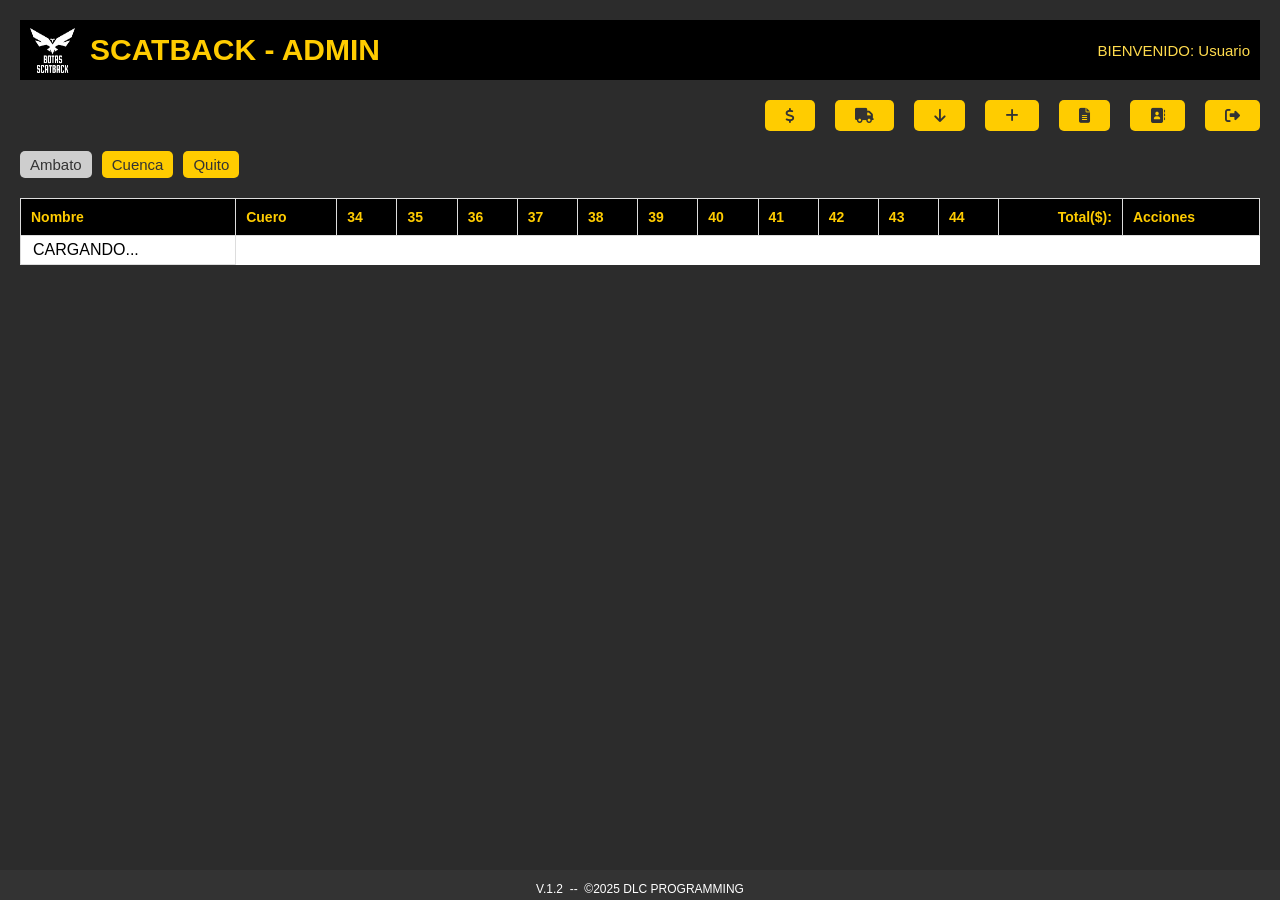
==== html/admin.html @ 35c05508 "Primer despliegue" ====
<!DOCTYPE html>
<html lang="es">
<head>
    <meta charset="UTF-8">
    <meta name="viewport" content="width=device-width, initial-scale=1.0">
    <title>Scatback</title>
    <link rel="icon" href="/img/fabrica/etiqueta.png" />
    <!--Estilos-->
    <link rel="stylesheet" href="../css/admin.css">
    <link rel="stylesheet" href="https://cdnjs.cloudflare.com/ajax/libs/font-awesome/6.4.2/css/all.min.css">
    <!--JS para acciones-->
    <script src="https://cdn.sheetjs.com/xlsx-latest/package/dist/xlsx.full.min.js"></script>
    <script src="https://www.gstatic.com/firebasejs/8.7.0/firebase.js"></script>
    <script src="../js/admin.js"></script>
    <script src="../js/config.js"></script>
</head>
<body>
    <header>
        <div class="header-container">
            <div class="logo-section">
                <img src="../img/index/logo.jpg" alt="Logo" class="header-logo">
                <h1>SCATBACK - ADMIN</h1>
            </div>
            <div class="user-info">
                <p>BIENVENIDO: <span id="user-name">Usuario</span></p>
            </div>
        </div>
    </header>

    <!--Contenedor para mostrar alertas-->
    <div class="alert-message" id="alert_message"></div>

    <section class="action-buttons">
        <input type="number" id="txtScanSell" style="display: none" placeholder="Escaner el código del producto">
        <button id="sell_product_btn" title="Vender">
            <i class="fa fa-usd"></i>
        </button>
        <button id="send_product_btn" title="Enviar productos">
            <i class="fa-solid fa-truck"></i>
        </button>
        <button id="btnReceiveProducts" title="Recibir productos">
            <i class="fa fa-arrow-down"></i>
        </button>
        <button id="add_product_btn" title="Añadir nuevo producto">
            <i class="fas fa-plus"></i>
        </button>
        <button id="btnReportes" title="Ver reportes">
            <i class="fa fa-file-text"></i>
        </button>
        <button id="home_btn" style="display: none" title="Regresar al inicio">
            <i class="fa fa-home"></i>
        </button>
        <button id="btnClientes" title="Ver clientes">
            <i class="fa fa-address-book"></i>
        </button>
        <button id="logout_btn" title="Cerrar sesión">
            <i class="fas fa-sign-out-alt"></i>
        </button>
    </section>

    <!--VENTAS-->
    <div id="ventas" style="display: none">
        <div>
            <img id="imgSell">
            <table style="margin-bottom: 10px;">
                <tbody id="tabStockDisponible"></tbody>
            </table>
        </div>
        <div class="detallesVentas">
            <p>
                <b>Nombre:</b> <span id="txtNameSell"></span>&nbsp;&nbsp;&nbsp;&nbsp;&nbsp;
                <b>Talla:</b> <span id="txtSizeSell"></span>
            </p>
            <p>
                <b>Tipo de cuero:</b> <span id="txtLeatherSell"></span>&nbsp;&nbsp;&nbsp;&nbsp;&nbsp;
                <b>Construcción:</b> <span id="txtConstructionSell"></span>
            </p>
            <p><b>Precio($):</b><input type="number" id="txtPriceSell" style="width: 100px; font-size: 12px; padding: 2px 5px"></p>
            <p><b>Observación:</b> <span id="txtObservationSell"></span></p>
            <p><b>Cantidad:</b> <input type="number" id="txtAmountSell" style="width: 100px; font-size: 12px; padding: 2px 5px" disabled></span></p>
            <p>
                <input type="checkbox" id="cheshowDiscount">&nbsp;&nbsp;
                <span id="txtDis1Sell"></span><input type="checkbox" id="cheDis1Sell">&nbsp;&nbsp;
                <span id="txtDis2Sell"></span><input type="checkbox" id="cheDis2Sell">&nbsp;&nbsp;
                <span id="txtDis3Sell"></span><input type="checkbox" id="cheDis3Sell">&nbsp;&nbsp;
                <span id="txtDisTot"></span>
            </p>
            <p><b>Total:</b> <span id="txtTotalSell"></span></p>
            <hr>
            <div style="display: flex">
                <div style="display: block; border-right: 1px solid; padding-right: 30px;">
                    <div style="display: flex; gap: 10px; margin-bottom: 10px;">
                        <input type="number" id="txtClientSell" placeholder="Escriba la identificación">
                        <button id="btnSearchClient" style="padding: 5px 10px;" title="Buscar cliente"><i class="fa fa-search"></i></button>
                        <button id="btnAddClient" style="padding: 5px 10px;" title="Añadir cliente"><i class="fa fa-address-book"></i></button>
                    </div>
                    <p><b>Identificación:</b> <span id="txtIdentificationClient"></span></p>
                    <p><b>Nombre:</b> <span id="txtNameClient"></span></p>
                    <button id="btnAddProduct" title="Añadir producto"><i class="fa fa-cart-plus"></i></button>
                </div>
                <div style="display: block; margin-left: 5px; border-right: 1px solid; padding-right: 30px;">
                    <p><b>RESUMEN</b></p>
                    <p><b>Pares:</b> <span id="txtAmountRes">0</span> </p>
                    <p>
                        <b>SubT.($):</b> <span id="txtSubtotalRes">0</span> &nbsp;&nbsp;&nbsp;
                        <b>Desc.($):</b> <span id="txtDiscountRes">0</span>
                    </p>
                    <p>
                        <b>Abon.($):</b> <span id="txtAbonoRes">0</span> &nbsp;&nbsp;&nbsp;
                        <b>Total($):</b> <span id="txtTotalRes">0</span>
                    </p>
                    <p>
                        <input type="radio" name="txtPagoRes" value="EF" checked><span style="font-size: 14px;">Efectivo</span>&nbsp;
                        <input type="radio" name="txtPagoRes" value="TR"><span style="font-size: 14px;">Transferencia</span>&nbsp;
                        <input type="radio" name="txtPagoRes" value="TA"><span style="font-size: 14px;">Tarjeta</span>
                    </p>
                    <input type="text" id="txtObservacionRes" placeholder="Escriba la observación">
                    <button id="btnConfirmSell"><b>Finalizar venta</b></button>
                </div>
                <div style="display: block; margin-left: 5px;">
                    <p><b>OTRAS ACCIONES</b></p>
                    <button id="btnAbono" style="width: 120px; margin-bottom: 16px;">
                        <b>Abono</b>
                    </button>
                    <button id="btnCambio" style="width: 120px; margin-bottom: 16px;">
                        <b>Cambio</b>
                    </button>
                    <button id="btnDevolucion" style="width: 120px; margin-bottom: 16px;">
                        <b>Devolución</b>
                    </button>
                </div>
            </div>
        </div>
    </div>
    <div id="modalAbono" class="modal">
        <div class="modal-content">
            <h2>Agregar abono</h2>
            <input type="number" id="txtBuscarClienteAbono" placeholder="Buscar cliente">
            <p style="text-align: left;"><b>Identificación: </b><span id="txtIdentificacionAbono"></span></p>
            <p style="text-align: left;"><b>Nombre: </b><span id="txtClienteAbono"></span></p>
            <input type="number" id="txtValorAbono" placeholder="Valor del abono">
            <p style="text-align: left;">
                <input type="checkbox" id="cheNuevoAbono" style="width: 20px;"><span>Nuevo producto</span>
                <input type="number" id="txtTotalAbono" style="width: 225px;" placeholder="Escriba el total de la venta" disabled>
            </p>
            <p style="text-align: left">
                <input type="radio" name="txtPagoAbo" value="Efectivo" style="width: 20px" checked ><span style="font-size: 14px;">Efectivo</span>&nbsp;
                <input type="radio" name="txtPagoAbo" value="Transferencia" style="width: 20px"><span style="font-size: 14px;">Transferencia</span>&nbsp;
                <input type="radio" name="txtPagoAbo" value="Tarjeta" style="width: 20px"><span style="font-size: 14px;">Tarjeta</span>
            </p>
            <input type="text" id="txtObservacionAbono" placeholder="Escriba la observación">
            <br><br>

            <div class="modal-buttons">
                <button id="btnConfirmarAbono">
                    <i class="fa-solid fa-check"></i> Confirmar
                </button>
                <button id="btnCancelarAbono">
                    <i class="fa-solid fa-times"></i> Cancelar
                </button>
            </div>
        </div>
    </div>
    <div id='modalCambio' class='modal'>
        <div class = 'modal-content'>
            <h2>Cambios</h2>
            <div style='display: flex; gap: 10px'>
                <input 
                    type ='number' 
                    id ='txtBuscarVentaCambio' 
                    placeholder ='Escriba la identificación del cliente'
                    style = 'width: 220px; padding: 4px;'
                >
                <button id ='btnBuscarVentaCambio'>Buscar ventas</button>
            </div>
            <div id='elegirVenta' style="display: none">
                <table style="margin-top: 10px;">
                    <thead>
                        <tr>
                            <td colspan='4' style = 'font-size: 12px; background-color: black; color: white'>
                                Ventas realizadas - <span id = 'txtClienteBuscarCambio'></span>
                            </td>
                        </tr>
                    </thead>
                    <tbody id='tablaVentasRealizadas'>
                    </tbody>
                </table>
            </div>
            <br>
            <hr style = 'border: none; height: 1px; margin: 2px; background-color: gainsboro'>
            <b style = 'font-size: 12px'>Producto anterior</b>
            <br>
            <p style = 'text-align: left; font-size: 12px; margin: 2px'>
                <span id = 'txtCodAnteriorCambio' style = 'display: none'></span>
                <b>Nombre:</b><span id = 'txtNombreAnteriorCambio'></span> &nbsp;&nbsp;&nbsp;
                <b>Talla: </b><span id = 'txtTallaAnteriorCambio'></span> &nbsp;&nbsp;&nbsp;
                <b>Total: </b><span id = 'txtTotalAnteriorCambio'></span>
            </p>
            <hr style = 'border: none; height: 1px; margin: 2px; margin-bottom: 8px; background-color: gainsboro'>
            <b style = 'font-size: 12px'>Producto nuevo</b>
            <br>
            <p style = 'text-align: left; font-size: 12px; margin: 2px'>
                <input type="number" id="txtEscanearNuevoCambio" style="width: 60px; font-size: 12px; padding: 2px;" placeholder="Escanee"> &nbsp;&nbsp;&nbsp;
                <span id = 'txtCodNuevoCambio' style = 'display: none'></span>
                <b>Nombre:</b><span id = 'txtNombreNuevoCambio'></span> &nbsp;&nbsp;&nbsp;
                <b>Talla: </b><span id = 'txtTallaNuevoCambio'></span> &nbsp;&nbsp;&nbsp;
                <b>Total($): </b><span id='txtTotalNuevoCambio'></span>
            </p>
            <hr style = 'border: none; height: 1px; margin: 4px; background-color: gainsboro'>
            <p style = 'text-align: left; font-size: 14px; margin: 8px'>
                <b>Total($):</b><span id='txtTotalCambio'>0</span>
            </p>
            <div class='modal-buttons'>
                <button id='btnConfirmarCambio'>
                    <i class='fa-solid fa-check'></i> Confirmar
                </button>
                <button id='btnCancelarCambio'>
                    <i class='fa-solid fa-times'></i> Cancelar
                </button>
            </div>
        </div>
    </div>
    <div id='modalDevolucion' class='modal'>
        <div class = 'modal-content'>
            <h2>Devoluciones</h2>
            <div style='display: flex; gap: 10px'>
                <input 
                    type ='number' 
                    id ='txtBuscarVentaDevolucion' 
                    placeholder ='Escriba la identificación del cliente'
                    style = 'width: 220px; padding: 4px;'
                >
                <button id ='btnBuscarVentaDevolucion'>Buscar ventas</button>
            </div>
            <div id='elegirVentaDevolucion' style='display: none'>
                <table style="margin-top: 10px;">
                    <thead>
                        <tr>
                            <td colspan='4' style = 'font-size: 12px; background-color: black; color: white'>
                                Ventas realizadas - <span id = 'txtClienteBuscarDevolucion'></span>
                            </td>
                        </tr>
                    </thead>
                    <tbody id='tablaVentasRealizadasDevolucion'>
                    </tbody>
                </table>
            </div>
            <br>
            <hr style = 'border: none; height: 1px; margin: 2px; background-color: gainsboro'>
            <b style = 'font-size: 12px'>Producto seleccionado</b>
            <br>
            <p style = 'text-align: left; font-size: 12px; margin: 2px'>
                <span id = 'txtCodDevolucion' style = 'display: none'></span>
                <b>Nombre:</b><span id = 'txtNombreDevolucion'></span> &nbsp;&nbsp;&nbsp;
                <b>Talla: </b><span id = 'txtTallaDevolucion'></span> &nbsp;&nbsp;&nbsp;
                <b>Total($): </b><span id = 'txtTotalDevolucion'></span>
            </p>
            <div class='modal-buttons'>
                <button id='btnConfirmarDevolucion'>
                    <i class='fa-solid fa-check'></i> Confirmar
                </button>
                <button id='btnCancelarDevolucion'>
                    <i class='fa-solid fa-times'></i> Cancelar
                </button>
            </div>
        </div>
    </div>
    <div id='modalConfirmarVenta' class='modal'>
        <div class = 'modal-content'>
            <h2>Confirmar venta</h2>
            <table style="margin-top: 10px;">
                <thead>
                    <tr>
                        <td colspan='7' style = 'font-size: 12px; background-color: black; color: white; text-align: center;'>Detalle de venta</td>
                    </tr>
                    <tr>
                        <td style = 'font-size: 12px; background-color: rgba(0, 0, 0, 0.6); color: white'>Modelo</td>
                        <td style = 'font-size: 12px; background-color: rgba(0, 0, 0, 0.6); color: white'>Color</td>
                        <td style = 'font-size: 12px; background-color: rgba(0, 0, 0, 0.6); color: white'>Talla</td>
                        <td style = 'font-size: 12px; background-color: rgba(0, 0, 0, 0.6); color: white'>Cantidad</td>
                        <td style = 'font-size: 12px; background-color: rgba(0, 0, 0, 0.6); color: white'>Subtotal($)</td>
                        <td style = 'font-size: 12px; background-color: rgba(0, 0, 0, 0.6); color: white'>Descuento($)</td>
                        <td style = 'font-size: 12px; background-color: rgba(0, 0, 0, 0.6); color: white'>Total($)</td>
                    </tr>
                </thead>
                <tbody id='tabConfirmarVenta'>
                </tbody>
            </table>
            <input 
                type ='text' 
                id ='txtComprobanteVenta'
                placeholder ='Escriba el número de comprobante *'
                style = 'width: 500px; padding: 4px; margin: 15px 0px;'
            >
            <br>
            <div class='modal-buttons'>
                <button id='btnConfirmarVenta'>
                    <i class='fa-solid fa-check'></i> Confirmar
                </button>
                <button id='btnCancelarVenta'>
                    <i class='fa-solid fa-times'></i> Cancelar
                </button>
            </div>
        </div>
    </div>

    <!--REPORTES-->
    <div id='divReportes' style='display: none'>
        <div style='display: flex; gap: 10px'>
            <button id='btnVentasDiario' style='padding: 7px 10px' disabled>Ventas diario</button>
            <button id='btnVentasMensual' style='padding: 7px 10px'>Ventas mensual</button>
            <button id='btnVentasAnual' style='padding: 7px 10px'>Ventas anual</button>
            <button id='btnSolicitudes' style='padding: 7px 10px'>Solicitudes</button>
            <button id='btnOtrasOpciones' style='padding: 7px 10px'>Otras opciones</button>
            <div id='divFiltros' class="filtros">
                <select id='txtCiudadRep'>
                    <option value='Ambato'>Ambato</option>
                    <option value='Cuenca'>Cuenca</option>
                    <option value='Quito'>Quito</option>
                </select>
                <input type="date" id="txtFechaRep">
                <button id="btnBuscarRep" title="Buscar"><i class="fa fa-search"></i></button>
                <button id="btnDescargarRep" title="Descargar"><i class="fa fa-download"></i></button>
            </div>
        </div>
        <br>
        <div id='divVentasDia'>
            <table>
                <thead>
                    <tr>
                        <th colspan='11' style='text-align: center'>Reporte de ventas diario</th>
                    </tr>
                    <tr>
                        <th style='background: rgba(0, 0, 0, 0.6); padding: 8px'>Ciudad</th>
                        <td colspan='5' style='background: rgb(255, 255, 255); padding: 8px; color: black; font-size: 14px;'><span id='etiCiudadVentasDia'></span></td>
                        <th style='background: rgba(0, 0, 0, 0.6); padding: 8px'>Fecha</th>
                        <td colspan='4' style='background: rgb(255, 255, 255); padding: 8px; color: black; font-size: 14px;'><span id='etiFechaVentasDia'></span></td>
                    </tr>
                    <tr>
                        <th style='background: rgba(0, 0, 0, 0.85); padding: 8px'>Modelo</th>
                        <th style='background: rgba(0, 0, 0, 0.85); padding: 8px'>Color</th>
                        <th style='background: rgba(0, 0, 0, 0.85); padding: 8px'>Talla</th>
                        <th style='background: rgba(0, 0, 0, 0.85); padding: 8px'>Subtotal($)</th>
                        <th style='background: rgba(0, 0, 0, 0.85); padding: 8px'>Descuento($)</th>
                        <th style='background: rgba(0, 0, 0, 0.85); padding: 8px'>Abono($)</th>
                        <th style='background: rgba(0, 0, 0, 0.85); padding: 8px'>Total($)</th>
                        <th style='background: rgba(0, 0, 0, 0.85); padding: 8px'>Modalidad de pago</th>
                        <th style='background: rgba(0, 0, 0, 0.85); padding: 8px'>Comprobante</th>
                        <th style='background: rgba(0, 0, 0, 0.85); padding: 8px'>Observaciones</th>
                        <th style='background: rgba(0, 0, 0, 0.85); padding: 8px'>Hora</th>
                    </tr>
                </thead>
                <tbody id='tabVentasDia'>
                </tbody>
            </table>
            <div id="divCierre" style="display: none; gap: 10px; margin-top: 20px; margin-bottom: 40px; justify-content: right;">
                <div id="divMensajeCierre" style="border-radius: 10px; padding: 0px 10px; padding-top: 4px;">
                    <b><span id="etiMensajeCierre" style="color: black;"></span></b>
                </div>
                <input
                    id="txtFechaCierre"
                    type="text" 
                    style="border: 0px; border-radius: 8px; width: 150px; font-size: 14px; padding: 2px; background: white;" 
                    placeholder="Fecha de cierre"
                    disabled
                />
                <input
                    id="txtDocumentoCierre"
                    type="text" 
                    style="border: 0px; border-radius: 8px; width: 200px; font-size: 14px; padding: 2px; background: white;" 
                    placeholder="Comprobante o persona que recibe"
                    disabled
                />
            </div>
        </div>
        <div id='divVentasMen' style='display: none'>
            <table>
                <thead>
                    <tr>
                        <th colspan='7' style='text-align: center'>Reporte de ventas mensual</th>
                    </tr>
                    <tr>
                        <th style='background: rgba(0, 0, 0, 0.6); padding: 8px'>Ciudad</th>
                        <td colspan='3' style='background: rgb(255, 255, 255); padding: 8px; color: black; font-size: 14px;'><span id='etiCiudadVentasMen'></span></td>
                        <th style='background: rgba(0, 0, 0, 0.6); padding: 8px'>Fecha</th>
                        <td colspan='2' style='background: rgb(255, 255, 255); padding: 8px; color: black; font-size: 14px;'><span id='etiFechaVentasMen'></span></td>
                    </tr>
                    <tr>
                        <th style='background: rgba(0, 0, 0, 0.85); padding: 8px'>Modelo</th>
                        <th style='background: rgba(0, 0, 0, 0.85); padding: 8px'>Color</th>
                        <th style='background: rgba(0, 0, 0, 0.85); padding: 8px'>Talla</th>
                        <th style='background: rgba(0, 0, 0, 0.85); padding: 8px'>Construcción</th>
                        <th style='background: rgba(0, 0, 0, 0.85); padding: 8px'>Subtotal($)</th>
                        <th style='background: rgba(0, 0, 0, 0.85); padding: 8px'>Abono($)</th>
                        <th style='background: rgba(0, 0, 0, 0.85); padding: 8px'>Total($)</th>
                    </tr>
                </thead>
                <tbody id='tabVentasMen'>
                </tbody>
            </table>
            <div style='display: flex; gap: 50px;'>
                <table>
                    <thead>
                        <tr>
                            <th colspan='3' style='text-align: center; padding: 4px'>Pares vendidos por talla</th>
                        </tr>
                        <tr>
                            <th style='background: rgba(0, 0, 0, 0.6); padding: 4px'>Tallas</th>
                            <th style='background: rgba(0, 0, 0, 0.6); padding: 4px'>Cantidad</th>
                            <th style='background: rgba(0, 0, 0, 0.6); padding: 4px'>Porcentaje</th>
                        </tr>
                    </thead>
                    <tbody id='tabParesTal'>
                    </tbody>
                </table>
                <table>
                    <thead>
                        <tr>
                            <th colspan='3' style='text-align: center; padding: 4px'>Pares vendidos por tipo de construcción</th>
                        </tr>
                        <tr>
                            <th style='background: rgba(0, 0, 0, 0.6); padding: 4px'>Construcción</th>
                            <th style='background: rgba(0, 0, 0, 0.6); padding: 4px'>Cantidad</th>
                            <th style='background: rgba(0, 0, 0, 0.6); padding: 4px'>Porcentaje</th>
                        </tr>
                    </thead>
                    <tbody id='tabParesCon'>
                    </tbody>
                </table>
            </div>
        </div>
        <div id='divVentasAnu' style='display: none'>
            <table>
                <thead>
                    <tr>
                        <th colspan='13' style='text-align: center'>Reporte de ventas anual</th>
                    </tr>
                    <tr>
                        <th style='background: rgba(0, 0, 0, 0.6); padding: 8px'>Fecha</th>
                        <th style='background: rgba(0, 0, 0, 0.6); padding: 8px'>Identificación</th>
                        <th style='background: rgba(0, 0, 0, 0.6); padding: 8px'>Cliente</th>
                        <th style='background: rgba(0, 0, 0, 0.6); padding: 8px'>Dirección</th>
                        <th style='background: rgba(0, 0, 0, 0.6); padding: 8px'>Pago</th>
                        <th style='background: rgba(0, 0, 0, 0.6); padding: 8px'>Modelo</th>
                        <th style='background: rgba(0, 0, 0, 0.6); padding: 8px'>Color</th>
                        <th style='background: rgba(0, 0, 0, 0.6); padding: 8px'>Construcción</th>
                        <th style='background: rgba(0, 0, 0, 0.6); padding: 8px'>Talla</th>
                        <th style='background: rgba(0, 0, 0, 0.6); padding: 8px'>Cantidad</th>
                        <th style='background: rgba(0, 0, 0, 0.6); padding: 8px'>Total($)</th>
                        <th style='background: rgba(0, 0, 0, 0.6); padding: 8px'>Ciudad</th>
                        <th style='background: rgba(0, 0, 0, 0.6); padding: 8px'>Observación</th>
                    </tr>
                </thead>
                <tbody id='tabVentasAnu'>
                </tbody>
            </table>
            <div id="divCierre" style="display: none; gap: 10px; margin-top: 20px; margin-bottom: 40px; justify-content: right;">
                <div id="divMensajeCierre" style="border-radius: 10px; padding: 0px 10px; padding-top: 4px;">
                    <b><span id="etiMensajeCierre" style="color: black;"></span></b>
                </div>
                <input
                    id="txtFechaCierre"
                    type="text" 
                    style="border: 0px; border-radius: 8px; width: 150px; font-size: 14px; padding: 2px; background: white;" 
                    placeholder="Fecha de cierre"
                    disabled
                />
                <input
                    id="txtDocumentoCierre"
                    type="text" 
                    style="border: 0px; border-radius: 8px; width: 200px; font-size: 14px; padding: 2px; background: white;" 
                    placeholder="Comprobante o persona que recibe"
                    disabled
                />
            </div>
        </div>
        <div id='divSolicitudes' style='display: none'>
            <table>
                <thead>
                    <tr>
                        <th colspan='9' style='text-align: center'>Reporte de productos solicitados</th>
                    </tr>
                    <tr>
                        <th style='background: rgba(0, 0, 0, 0.6); padding: 8px'>Fecha</th>
                        <th style='background: rgba(0, 0, 0, 0.6); padding: 8px'>Identificación</th>
                        <th style='background: rgba(0, 0, 0, 0.6); padding: 8px'>Cliente</th>
                        <th style='background: rgba(0, 0, 0, 0.6); padding: 8px'>Telefono</th>
                        <th style='background: rgba(0, 0, 0, 0.6); padding: 8px'>Local</th>
                        <th style='background: rgba(0, 0, 0, 0.6); padding: 8px'>Abono($)</th>
                        <th style='background: rgba(0, 0, 0, 0.6); padding: 8px'>Total($)</th>
                        <th style='background: rgba(0, 0, 0, 0.6); padding: 8px'>Diferencia($)</th>
                        <th style='background: rgba(0, 0, 0, 0.6); padding: 8px'>Observaciones</th>
                    </tr>
                </thead>
                <tbody id='tabSolicitudes'>
                </tbody>
            </table>
        </div>
    </div>

    <main id="fabrica">
        <div style="display: flex; gap: 10px; margin-bottom: 20px;">
            <button id="btnStockAmbato" style="padding: 5px 10px" disabled>Ambato</button>
            <button id="btnStockCuenca" style="padding: 5px 10px">Cuenca</button>
            <button id="btnStockQuito" style="padding: 5px 10px">Quito</button>
        </div>
        <div class="tableWrapper">  
            <table>
                <thead>
                    <tr>
                        <th>Nombre</th>
                        <th>Cuero</th>
                        <th>34</th>
                        <th>35</th>
                        <th>36</th>
                        <th>37</th>
                        <th>38</th>
                        <th>39</th>
                        <th>40</th>
                        <th>41</th>
                        <th>42</th>
                        <th>43</th>
                        <th>44</th>
                        <th style='text-align: right'>Total($): <span id='etiTotalGeneral'></span></th>
                        <th>Acciones</th>
                    </tr>
                </thead>
                <tbody id="product-list">
                    <tr><td>CARGANDO...</td></tr>
                </tbody>
            </table>
        </div>
    </main>
    
    <!-- Modal de Confirmación -->
    <div id="confirmation_modal" class="modal">
        <div class="modal-content">
            <h2>Confirmación</h2>
            <p id="confirmation-message">¿Está seguro de realizar esta acción?</p>
            <div class="modal-buttons">
                <button id="confirm_action">
                    <i class="fa-solid fa-check"></i> Confirmar
                </button>
                <button id="cancel_action">
                    <i class="fa-solid fa-times"></i> Cancelar
                </button>
            </div>
        </div>
    </div>

    <!-- Modal para agregar producto -->
    <div id="modal" class="modal">
        <div class="modal-content">
            <input type="text" id="product_name" placeholder="Nombre del producto" required>
            <br><br>
            <input type="text" id="product_leather" placeholder="Tipo de cuero">
            <br><br>
            <select id="product_construction">
                <option value="Good Year Welt">Good Year Welt</option>
                <option value="Cementado">Cementado</option>
                <option value="Prefabricado">Prefabricado</option>
                <option value="Accesorios">Accesorios</option>
            </select>
            <br><br>
            <input type="number" id="product_price" placeholder="Precio">
            <br><br>
            <textarea id="product_observation" placeholder="Observacion"></textarea>
            <div class="checkbox">
                <input type="checkbox" id="product_discount">
                <label>Aplica descuento</label>
                <input type="number" style="width: 40px;" id="txtDis1" placeholder="%" disabled>
                <input type="number" style="width: 40px;" id="txtDis2" placeholder="Ds.1" disabled>
                <input type="number" style="width: 40px;" id="txtDis3" placeholder="Ds.2" disabled>
            </div>
            <div class="checkbox">
                <input type="checkbox" id="cheTemporal">
                <label>Producto temporal</label>
            </div>
            <input type="file" id="product_photo" accept="image/png, image/jpeg, image/jpg">
            <img id="photo_preview" src="" alt="Vista previa de la imagen" style="display: none; max-width: 100%; height: 200px;">
            <div class="modal-buttons">
                <button id="save_product_btn">
                    <i class="fa-solid fa-check"></i> Confirmar
                </button>
                <button id="cancel_product_btn">
                    <i class="fa-solid fa-times"></i> Cancelar
                </button>
            </div>
        </div>
    </div>

    <!-- Modal para ver detalles y editar stock -->
    <div id="detail_modal" class="modal">
        <div class="detail-modal-content">
            <div class="modal-content-detail">
                <img id="detail_image" src="" class="detail-image" alt="Imagen del Producto">
                <hr><hr>  
                <div class="detail-text">
                    <p style="margin: 5px 0px;">
                        <strong>Nombre:</strong> 
                        <input id="detail_name" style="padding: 4px"></input>
                    </p>
                    <p style="margin: 5px 0px;">
                        <strong>Tipo de cuero:</strong> 
                        <input id="detail_leather" style="padding: 4px"></input>
                    </p>
                    <p style="margin: 5px 0px;">
                        <strong>Construcción:</strong>
                        <select id="detail_construction" style="padding: 4px">
                            <option value="Good Year Welt">Good Year Welt</option>
                            <option value="Cementado">Cementado</option>
                            <option value="Prefabricado">Prefabricado</option>
                            <option value="Accesorios">Accesorios</option>
                        </select>
                    </p>
                    <p style="margin: 5px 0px;">
                        <strong>Precio($):</strong> 
                        <input id="detail_price" style="padding: 4px" type="number"></input>
                    </p>
                    <p style="margin: 5px 0px; display: flex; align-items: center; gap: 10px;">
                        <strong>Observación:</strong> 
                        <textarea id="detail_observation" style="padding: 4px; width: 600px"></textarea>
                    </p>
                    <p style="margin: 5px 0px;">
                        <strong>Aplica descuento:</strong> <span id="detail_discount"></span>
                        &nbsp;&nbsp;&nbsp;&nbsp;&nbsp;&nbsp;&nbsp;&nbsp;
                        <strong>Descuentos:</strong> 
                        %<input id="detailDis1" style="padding: 4px; width: 30px;" type="number"></input>&nbsp;&nbsp;
                        $<input id="detailDis2" style="padding: 4px; width: 30px;" type="number"></input>&nbsp;&nbsp;
                        $<input id="detailDis3" style="padding: 4px; width: 30px;" type="number"></input>&nbsp;&nbsp;
                    </p>
                    <table>
                        <tr>
                            <td style="font-size: 12px; background-color: black; color: white;">34</td>
                            <td style="font-size: 12px; background-color: black; color: white;">35</td>
                            <td style="font-size: 12px; background-color: black; color: white;">36</td>
                            <td style="font-size: 12px; background-color: black; color: white;">37</td>
                            <td style="font-size: 12px; background-color: black; color: white;">38</td>
                            <td style="font-size: 12px; background-color: black; color: white;">39</td>
                            <td style="font-size: 12px; background-color: black; color: white;">40</td>
                            <td style="font-size: 12px; background-color: black; color: white;">41</td>
                            <td style="font-size: 12px; background-color: black; color: white;">42</td>
                            <td style="font-size: 12px; background-color: black; color: white;">43</td>
                            <td style="font-size: 12px; background-color: black; color: white;">44</td>
                        </tr>
                        <tr>
                            <td style="background-color: white; padding: 0px; color: black; text-align: center;">
                                <span id="t34" style="font-size: 14px;"></span>
                            </td>
                            <td style="background-color: white; padding: 0px; color: black; text-align: center;">
                                <span id="t35" style="font-size: 14px;"></span>
                            </td> 
                            <td style="background-color: white; padding: 0px; color: black; text-align: center;">
                                <span id="t36" style="font-size: 14px;"></span>
                            </td> 
                            <td style="background-color: white; padding: 0px; color: black; text-align: center;">
                                <span id="t37" style="font-size: 14px;"></span>
                            </td> 
                            <td style="background-color: white; padding: 0px; color: black; text-align: center;">
                                <span id="t38" style="font-size: 14px;"></span>
                            </td> 
                            <td style="background-color: white; padding: 0px; color: black; text-align: center;">
                                <span id="t39" style="font-size: 14px;"></span>
                            </td> 
                            <td style="background-color: white; padding: 0px; color: black; text-align: center;">
                                <span id="t40" style="font-size: 14px;"></span>
                            </td> 
                            <td style="background-color: white; padding: 0px; color: black; text-align: center;">
                                <span id="t41" style="font-size: 14px;"></span>
                            </td> 
                            <td style="background-color: white; padding: 0px; color: black; text-align: center;">
                                <span id="t42" style="font-size: 14px;"></span>
                            </td> 
                            <td style="background-color: white; padding: 0px; color: black; text-align: center;">
                                <span id="t43" style="font-size: 14px;"></span>
                            </td> 
                            <td style="background-color: white; padding: 0px; color: black; text-align: center;">
                                <span id="t44" style="font-size: 14px;"></span>
                            </td> 
                        </tr>
                        <tr>
                            <td style="background-color: white; padding: 0px;">
                                <input id="edit_t34" type="number" min="0" style="width: 35px; font-size: 14px; border: none;">
                            </td>
                            <td style="background-color: white; padding: 0px;">
                                <input id="edit_t35" type="number" min="0" style="width: 35px; font-size: 14px; border: none;">
                            </td> 
                            <td style="background-color: white; padding: 0px;">
                                <input id="edit_t36" type="number" min="0" style="width: 35px; font-size: 14px; border: none;">
                            </td> 
                            <td style="background-color: white; padding: 0px;">
                                <input id="edit_t37" type="number" min="0" style="width: 35px; font-size: 14px; border: none;">
                            </td> 
                            <td style="background-color: white; padding: 0px;">
                                <input id="edit_t38" type="number" min="0" style="width: 35px; font-size: 14px; border: none;">
                            </td> 
                            <td style="background-color: white; padding: 0px;">
                                <input id="edit_t39" type="number" min="0" style="width: 35px; font-size: 14px; border: none;">
                            </td> 
                            <td style="background-color: white; padding: 0px;">
                                <input id="edit_t40" type="number" min="0" style="width: 35px; font-size: 14px; border: none;">
                            </td> 
                            <td style="background-color: white; padding: 0px;">
                                <input id="edit_t41" type="number" min="0" style="width: 35px; font-size: 14px; border: none;">
                            </td> 
                            <td style="background-color: white; padding: 0px;">
                                <input id="edit_t42" type="number" min="0" style="width: 35px; font-size: 14px; border: none;" >
                            </td> 
                            <td style="background-color: white; padding: 0px;">
                                <input id="edit_t43" type="number" min="0" style="width: 35px; font-size: 14px; border: none;">
                            </td> 
                            <td style="background-color: white; padding: 0px;">
                                <input id="edit_t44" type="number" min="0" style="width: 35px; font-size: 14px; border: none;">
                            </td> 
                        </tr>
                    </table>
                </div>
            </div>
            <div class="modal-buttons">
                <button id="update_stock" disabled>Actualizar</button>
                <button id="close_detail">Cerrar</button>
            </div>
            <br>  
        </div>
    </div>

    <!-- Modal para escoger la talla del modelo -->
    <div id="print_modal" class="modal">
        <div class="modal-content">
            <h3>Escoja la talla para generar la etiqueta</h3>
            <select id="print_size">
                <option value="34">34</option>
                <option value="35">35</option>
                <option value="36">36</option>
                <option value="37">37</option>
                <option value="38">38</option>
                <option value="39">39</option>
                <option value="40">40</option>
                <option value="41">41</option>
                <option value="42">42</option>
                <option value="43">43</option>
                <option value="44">44</option>
            </select>
            <br><br>
            <div class="modal-buttons">
                <button id="print_product_btn">
                    <i class="fa-solid fa-check"></i> Confirmar
                </button>
                <button id="cancel_print_btn">
                    <i class="fa-solid fa-times"></i> Cancelar
                </button>
            </div>
        </div>
    </div>

    <!-- Modal para enviar productos -->
    <div id="send_modal" class="modal">
        <div class="modal-content">
            <h2>Escanee el código del producto para agregar</h2>

            <input type="text" id="code_scan" placeholder="Código del producto">
            <br><br>
            <select id="localSend">
                <option value="">Seleccione un local</option>
                <option value="Cuenca">Cuenca</option>
                <option value="Quito">Quito</option>
            </select>
            <br><br>
            <table>
                <thead>
                    <tr>
                        <td>Nombre</td>
                        <td>Cuero</td>
                        <td>Talla</td>
                        <td></td>
                    </tr>
                </thead>
                <tbody id="listScans">
                </tbody>
            </table>
            <div class="modal-buttons">
                <button id="confirm_send_btn">
                    <i class="fa-solid fa-check"></i> Confirmar
                </button>
                <button id="cancel_send_btn">
                    <i class="fa-solid fa-times"></i> Cancelar
                </button>
            </div>
        </div>
    </div>

    <!--RECIBIR PRODUCTOS-->
    <div id="recibir" style="display: none">
        <table>
            <thead>
                <tr>
                    <th>Origen</th>
                    <th>Fecha</th>
                    <th>Responsable</th>
                    <th>Acciones</th>
                </tr>
            </thead>
            <tbody id="listaRecibidos">
            </tbody>
        </table>
    </div>
    <div id="modalDetalleRecibidos" class="modal">
        <div class="modal-content">
            <table>
                <thead>
                    <tr>
                        <td>Nombre</td>
                        <td>Cuero</td>
                        <td>Talla</td>
                        <td>Recibir</td>
                        <td>Devolver</td>
                    </tr>
                </thead>
                <tbody id="listaDetalleRecibidos">
                </tbody>
            </table>
            <div class="modal-buttons">
                <button id="btnConfirmarRecibido" disabled>
                    <i class="fa-solid fa-check"></i> Confirmar
                </button>
                <button id="btnCancelarRecibido">
                    <i class="fa-solid fa-times"></i> Cancelar
                </button>
            </div>
        </div>
    </div>

    <!-- Modal para agregar cliente -->
    <div id="modalAddClient" class="modal">
        <div class="modal-content">

            <input type="number" id="txtIdentificationClientAdd" placeholder="Identificación *">
            <br><br>
            <input type="text" id="txtNameClientAdd" placeholder="Nombre *">
            <br><br>
            <input type="text" id="txtDirectionClientAdd" placeholder="Dirección *">
            <br><br>
            <input type="number" id="txtTelephoneClientAdd" placeholder="Número de celular *">
            <br><br>
            <input type="email" id="txtEmailClientAdd" placeholder="Correo electrónico *">
            
            <div class="modal-buttons">
                <button id="btnSaveClient">
                    <i class="fa-solid fa-check"></i> Confirmar
                </button>
                <button id="btnCancelAddClient">
                    <i class="fa-solid fa-times"></i> Cancelar
                </button>
            </div>
        </div>
    </div>

    <!--CLIENTES-->
    <div id="divClientes" style="display: none">
        <table>
            <thead>
                <tr>
                    <th>Identificación</th>
                    <th>Nombre</th>
                    <th>Dirección</th>
                    <th>Teléfono</th>
                    <th>Correo</th>
                    <th>Acciones</th>
                </tr>
            </thead>
            <tbody id="tabClientes">
            </tbody>
        </table>
    </div>
    <div id='divEditarCliente' class='modal'>
        <div class='modal-content'>
            <h2>Editar cliente</h2>
            <input type='number' id='txtIdentificacionClienteEdi' placeholder='Identificación *'>
            <br><br>
            <input type='text' id='txtNombreClienteEdi' placeholder='Nombre *'>
            <br><br>
            <input type='text' id='txtDireccionClienteEdi' placeholder='Dirección *'>
            <br><br>
            <input type='number' id='txtTelefonoClienteEdi' placeholder='Número de celular *'>
            <br><br>
            <input type='email' id='txtEmailClienteEdi' placeholder='Correo electrónico *'>
            
            <div class='modal-buttons'>
                <button id='btnConfirmarEditarCli'>
                    <i class='fa-solid fa-check'></i> Confirmar
                </button>
                <button id='btnCancelarEditarCli'>
                    <i class='fa-solid fa-times'></i> Cancelar
                </button>
            </div>
        </div>
    </div>

    <footer class="footer">
        <p>V.1.2 &nbsp;--&nbsp; &copy;2025 DLC PROGRAMMING</p>
    </footer>
</body>
</html>
---- css/admin.css ----
body {
    background: #2c2c2c;
    background-size: 400% 400%; 
    color: #fff;
    font-family: Arial, sans-serif;
    margin: 20px;
    padding: 0;
}

input[type="number"]::-webkit-outer-spin-button, input[type="number"]::-webkit-inner-spin-button {
    -webkit-appearance: none;
    margin: 0;
}

header {
    background: #000;
    color: #ffcc00;
    padding: 10px;
    display: flex;
    font-size: 15px;
}

.header-container{
    display: flex;
    justify-content: space-between;
    width: 100%;
    height: 40px;
}

.logo-section {
    display: flex;
    align-items: center;
    width: 70%;
}

.header-logo {
    width: 45px;
    height: 45px;
    margin-right: 15px;
}

.user-info {
    display: flex;
    align-items: center;
    text-align: right;
    font-size: 15px;
}

.user-info p {
    margin: 5px 0;
    color: #ffdb4d;
}

/* Sección de botones */
.action-buttons {
    display: flex;
    justify-content: right;
    gap: 20px;
    margin: 20px 0;
}

button {
    background: #ffcc00;
    color: #333;
    border: none;
    padding: 8px 20px;
    cursor: pointer;
    border-radius: 5px;
    font-size: 15px;
    display: flex;
    align-items: center;
    gap: 10px;
    transition: background 0.3s ease;
}

button i {
    font-size: 15px;
}

button:hover {
    background: #ffdb4d;
}

button:disabled {
    cursor: default;
    background: #cecece;
}

/*VENTAS*/
.action-buttons input {
    width: 300px;
    padding: 5px;
    border: 2px solid #ddd;
    border-radius: 8px;
    font-size: 14px;
    outline: none;
    transition: border 0.3s ease-in-out;
    background: #f9f9f9;
}

.action-buttons input:focus {
    border-color: #ffcc00;
    background: #f9f9f9;;
}

#ventas {
    gap: 30px;
}

#ventas img {
    width: 500px;
    max-width: 500px;
    height: 400px;
    max-height: 400px;
}

.detallesVentas {
    font-size: 16px;
}

.detallesVentas p {
    margin: 0px;
    margin-bottom: 10px;
}

.detallesVentas span {
    font-weight: 100;
}

#txtDisTot {
    background-color: #ffcc00;
    color: #000;
}

#txtTotalSell {
    background-color: #ffcc00;
    color: #000;
    font-weight: bold;
}

#ventas input[type="number"] {
    width: 200px;
    padding: 5px;
    border: 2px solid #ddd;
    border-radius: 8px;
    font-size: 14px;
    outline: none;
    background: #f9f9f9;
}
#ventas input[type="text"] {
    width: 245px;
    padding: 5px;
    border: 2px solid #ddd;
    border-radius: 8px;
    font-size: 14px;
    outline: none;
    background: #f9f9f9;
    margin-bottom: 10px;
}
#ventas input:focus {
    border-color: #ffcc00;
    background: #f9f9f9;;
}

#txtDis1Sell, #txtDis2Sell, #txtDis3Sell, #txtDisTot,
#cheDis1Sell, #cheDis2Sell, #cheDis3Sell{
    display: none;
}
#txtTotalRes {
    background-color: #ffcc00;
    color: #000;
    font-weight: bold;
}
#tablaVentasRealizadas td{
    font-size: 12px;
}
#tablaVentasRealizadas td button{
    padding: 0px;
    background-color: transparent;
}
#tablaVentasRealizadas td button i{
    font-size: 15px;
    color: #000;
}
#txtTotalCambio {
    background-color: #ffcc00;
    color: #000;
    font-weight: bold;
}
#tablaVentasRealizadasDevolucion td{
    font-size: 12px;
}
#tablaVentasRealizadasDevolucion td button{
    padding: 0px;
    background-color: transparent;
}
#tablaVentasRealizadasDevolucion td button i{
    font-size: 15px;
    color: #000;
}
#txtTotalDevolucion {
    background-color: #ffcc00;
    color: #000;
    font-weight: bold;
}

/*TABLA*/
.tableWrapper {
    max-height: calc(100vh - 250px);
    overflow-y: auto;
    position: relative;
}
table {
    width: 100%;
    border-collapse: collapse;
    background: white;
    box-shadow: 0px 4px 6px rgba(0, 0, 0, 0.1);
}
thead th {
    position: sticky;
    top: 0;
    background: #000;
    color: #ffcc00;
    font-size: 14px;
    z-index: 1;
    box-shadow: 0px 2px 2px rgba(0, 0, 0, 0.1);
}

th, td {
    border: 1px solid #ddd;
    text-align: left;
}

th {
    padding: 10px;
    background: #000;
    color: #ffcc00;
    font-size: 14px;
}

tr {
    color: #000;
}

td {
    padding: 5px 12px;
    font-size: 16px;
}

.action-buttons-table{
    display: flex;
    justify-content: left;
    gap: 20px;
}

.action-buttons-table button{
    background: #f6e8c3;
    color: #000;
    padding: 4px;
}

.action-buttons-table button i{
    font-size: 12px;
}

tr:nth-child(even) {
    background: #5a5a5a;
    color: #fff;
}

/*REPORTES*/
.filtros{
    margin-left: 30px;
    display: flex;
    gap: 4px;
}
.filtros select{
    width: 150px;
    padding: 4px;
    border: 2px solid #ddd;
    border-radius: 8px;
    font-size: 14px;
    outline: none;
    transition: border 0.3s ease-in-out;
    background: #f9f9f9;
}
.filtros input{
    width: 150px;
    padding: 4px;
    border: 2px solid #ddd;
    border-radius: 8px;
    font-size: 14px;
    outline: none;
    transition: border 0.3s ease-in-out;
    background: #f9f9f9;
}
.filtros button{
    padding: 4px 12px;
}

/*MODAL CONFIRMACION*/
.modal {
    display: none;
    position: fixed;
    top: 0;
    left: 0;
    width: 100%;
    height: 100%;
    background: rgba(0, 0, 0, 0.6);
    justify-content: center;
    align-items: center;
    color: #000;
    z-index: 2;
}

.modal-content {
    background: white;
    padding: 10px 20px;
    border-radius: 10px;
    box-shadow: 0px 4px 6px rgba(0, 0, 0, 0.1);
    text-align: center;
    max-height: 80%;
    overflow: auto;
}

.modal-content input,
.modal-content textarea{
    width: 370px;
    padding: 12px;
    border: 2px solid #ddd;
    border-radius: 8px;
    font-size: 14px;
    outline: none;
    transition: border 0.3s ease-in-out;
    background: #f9f9f9;
}

.modal-buttons {
    display: flex;
    justify-content: center;
    gap: 20px;
    margin-top: 15px;
}

/*MODAL AGREGAR PRODUCTOS*/
.modal-content h2 {
    color: #000;
    font-size: 16px;
    margin: 0px;
    margin-bottom: 15px;
    font-weight: bold;
}

.modal-content select {
    width: 400px;
    padding: 12px;
    border: 2px solid #ddd;
    border-radius: 8px;
    font-size: 14px;
    outline: none;
    transition: border 0.3s ease-in-out;
    background: #f9f9f9;
}

.modal-content input:focus, 
.modal-content select:focus,
.modal-content textarea:focus {
    border-color: #ffcc00;
    background: #fff;
}

.checkbox{
    gap: 5px;
    display: flex;
    text-align: left;
    align-items: center;
    font-size: 1em;
    transition: border 0.3s ease-in-out;
    background: #f9f9f9;
    margin: 4pX 0px;
}

.checkbox input{
    width: 10%;
}

.modal-content input[type="file"] {
    border: none;
    padding: 8px;
    cursor: pointer;
}

/*MODAL DE DETALLES*/
.detail-modal-content {
    background: white;
    padding: 20px;
    border-radius: 10px;
    box-shadow: 0px 4px 6px rgba(0, 0, 0, 0.1);
    text-align: center;
}

.detail-modal-content .detail-image{
    max-width: 250px;
}

.detail-modal-content input,
.detail-modal-content select,
.detail-modal-content textarea{
    padding: 12px;
    border: 2px solid #ddd;
    border-radius: 8px;
    font-size: 14px;
    outline: none;
    transition: border 0.3s ease-in-out;
    background: #f9f9f9;
}
.detail-modal-content input:focus, 
.detail-modal-content select:focus,
.detail-modal-content textarea:focus {
    border-color: #ffcc00;
    background: #fff;
}

.detail-modal-content input:disabled{
    background: #cecece;
}

.modal-content-detail {
    display: flex;
    gap: 10px;
    align-items: center;
    text-align: left;
}

.detail-text {
    display: flex;
    flex-direction: column;
    color: #000;
}

/*MODAL DE ENVIAR*/
#send_modal thead tr td{
    font-size: 12px;
    color: #fff;
    background-color: #000; 
}

#listScans td{
    font-size: 12px;
}

#listScans td button{
    padding: 0px;
    background-color: transparent;
}

#listScans td button i{
    font-size: 15px;
    color: #000;
}

/*ALERTAS*/
.alert-message {
    position: fixed;
    top: 85px;
    left: 20px; 
    z-index: 9999;
    display: none;
    color: black;
    font-weight: bold;
    padding: 4px 20px;
    margin-bottom: 10px;
    border-radius: 20px;
    font-size: 15px;
    transition: opacity 0.5s ease-in-out;
    width: 600px;
}

/*Pie de pagina*/
.footer {
    background-color: #333;
    color: white;
    text-align: center;
    font-size: 12px;
    position: fixed;
    width: 100%;
    bottom: 0;
    left: 0;
    height: 20px;
    padding-bottom: 10px;
}
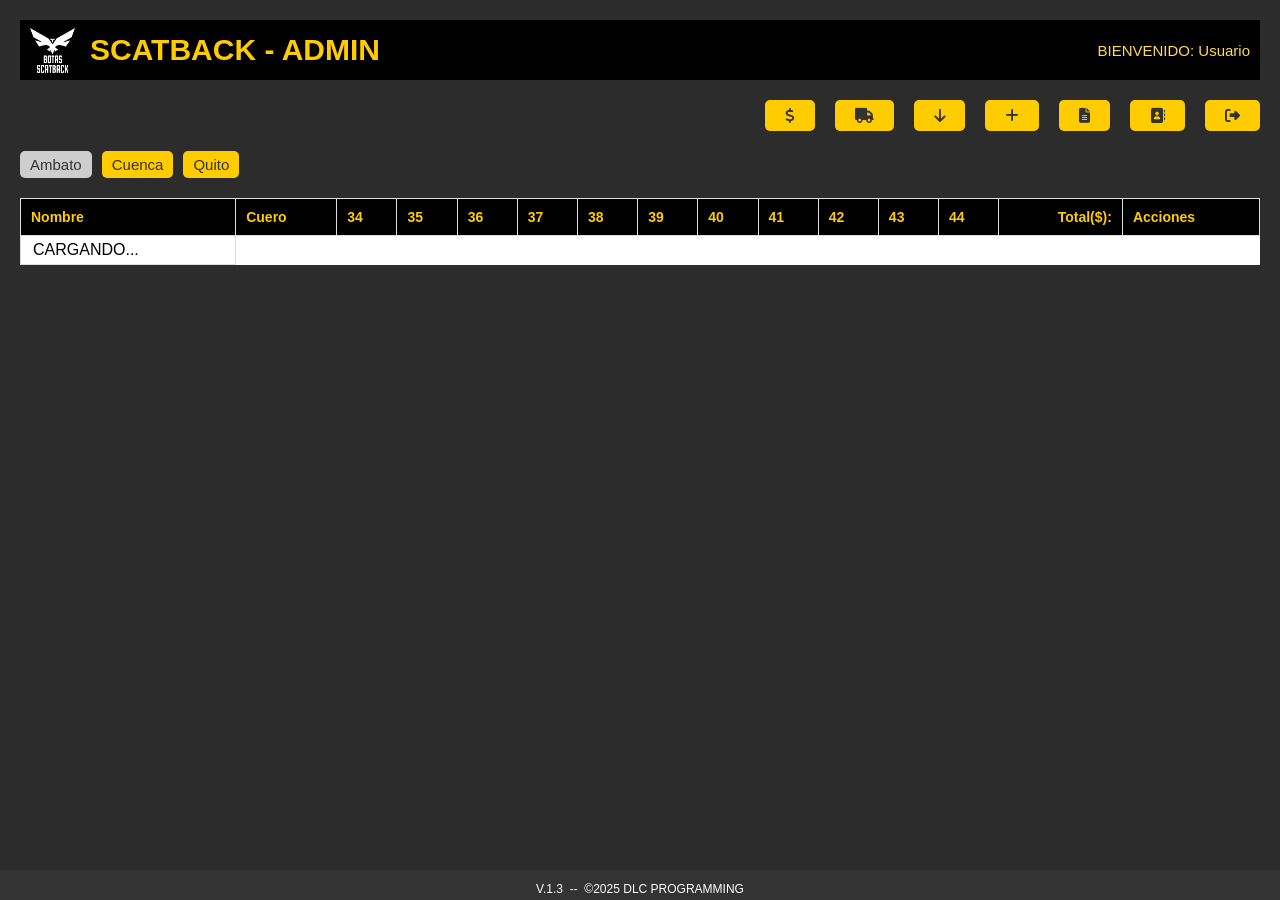
==== commit 337334a1: "Cambios sobre el usuario gestion de fabrica" ====
--- a/html/admin.html
+++ b/html/admin.html
@@ -897,7 +897,7 @@
     </div>
 
     <footer class="footer">
-        <p>V.1.2 &nbsp;--&nbsp; &copy;2025 DLC PROGRAMMING</p>
+        <p>V.1.3 &nbsp;--&nbsp; &copy;2025 DLC PROGRAMMING</p>
     </footer>
 </body>
 </html>
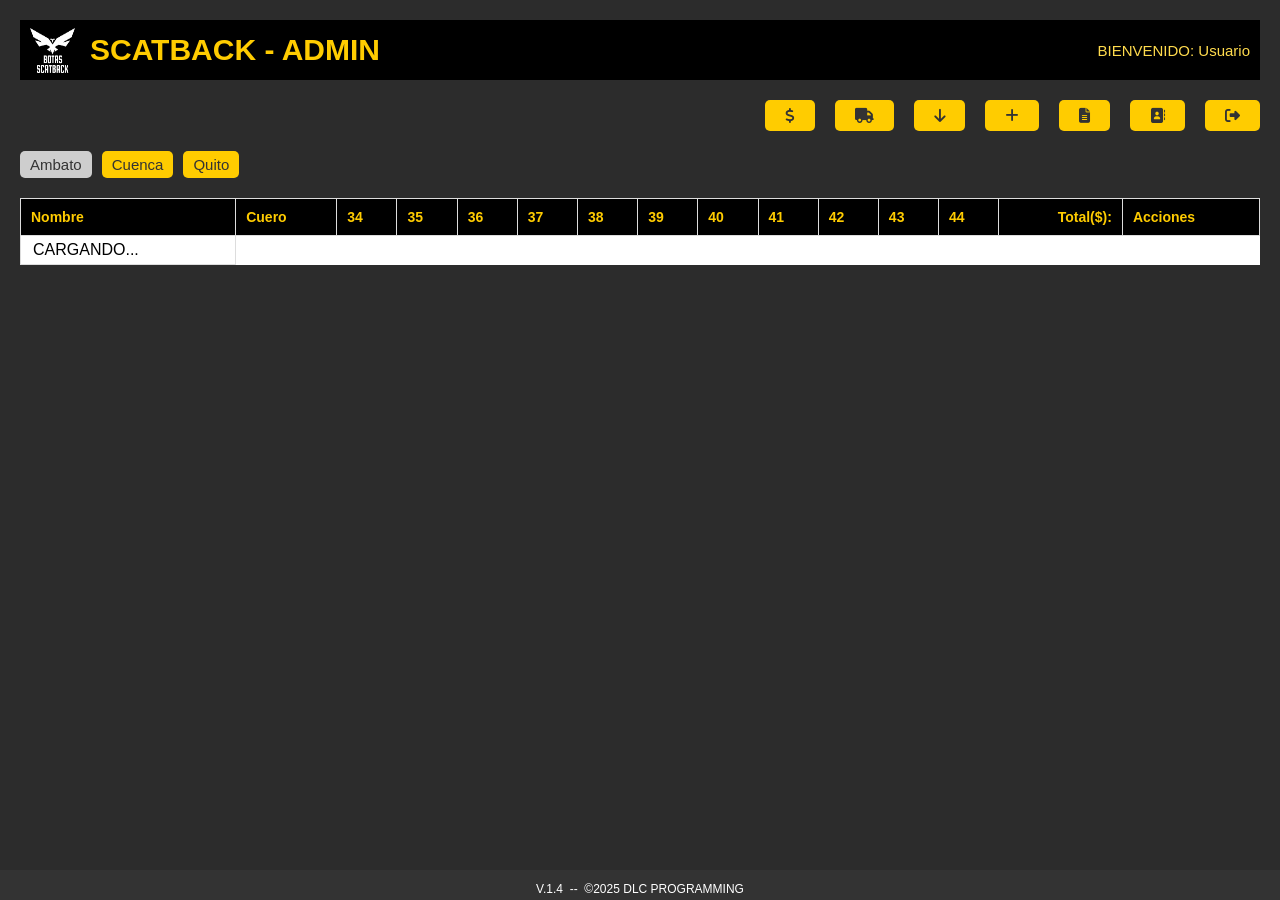
==== commit 16afaf3d: "Agregar nombre comercial a los productos" ====
--- a/html/admin.html
+++ b/html/admin.html
@@ -553,6 +553,8 @@
         <div class="modal-content">
             <input type="text" id="product_name" placeholder="Nombre del producto" required>
             <br><br>
+            <input type="text" id="txtNombreCom" placeholder="Nombre comercial">
+            <br><br>
             <input type="text" id="product_leather" placeholder="Tipo de cuero">
             <br><br>
             <select id="product_construction">
@@ -599,6 +601,10 @@
                     <p style="margin: 5px 0px;">
                         <strong>Nombre:</strong> 
                         <input id="detail_name" style="padding: 4px"></input>
+                    </p>
+                    <p style="margin: 5px 0px;">
+                        <strong>Nombre comercial:</strong> 
+                        <input id="txtNombreComEdi" style="padding: 4px"></input>
                     </p>
                     <p style="margin: 5px 0px;">
                         <strong>Tipo de cuero:</strong> 
@@ -897,7 +903,7 @@
     </div>
 
     <footer class="footer">
-        <p>V.1.3 &nbsp;--&nbsp; &copy;2025 DLC PROGRAMMING</p>
+        <p>V.1.4 &nbsp;--&nbsp; &copy;2025 DLC PROGRAMMING</p>
     </footer>
 </body>
 </html>
